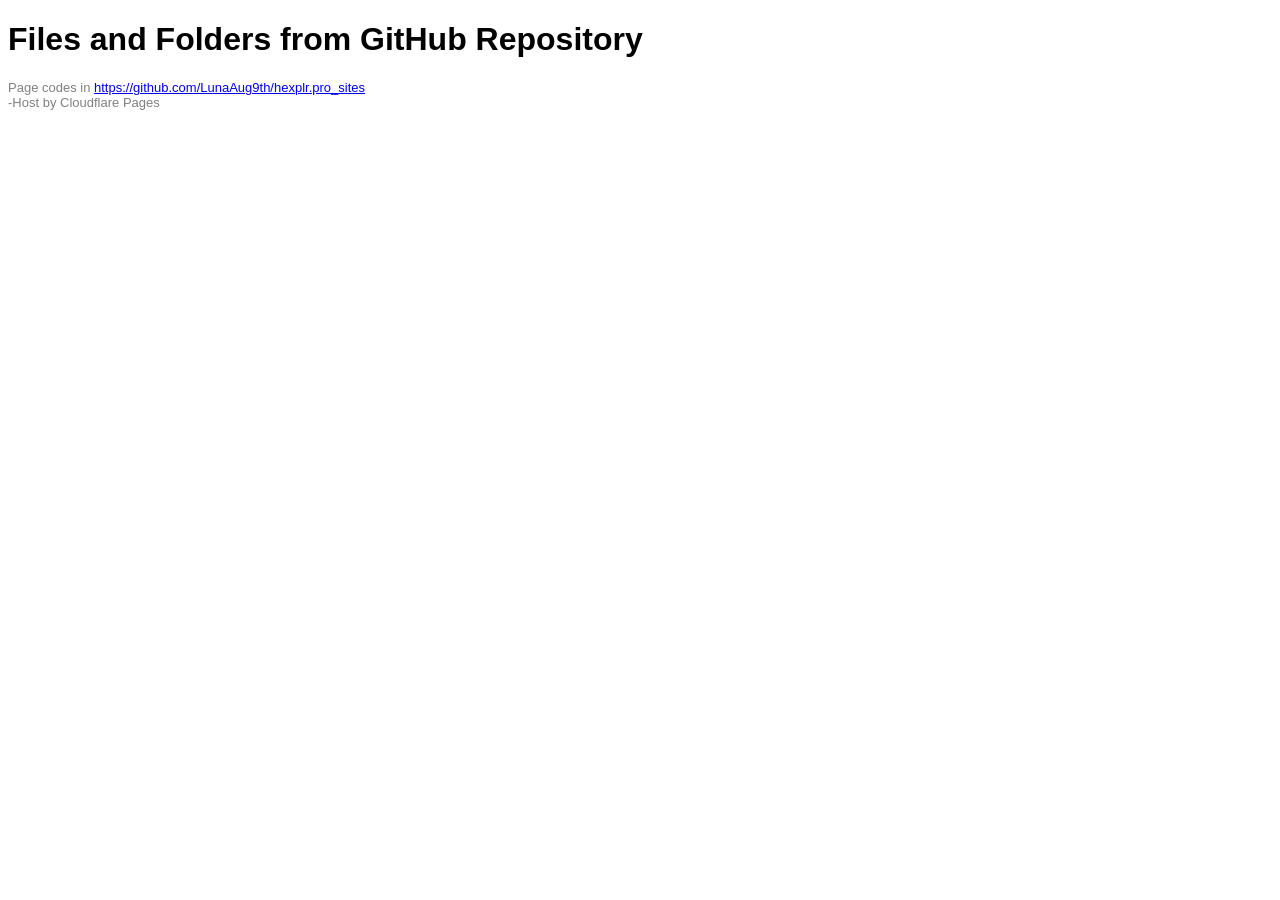
==== index.html @ 596240df "Change file link URL to use uselesstools.hexplr.pro" ====
<!DOCTYPE html>
<html lang="en">
<head>
    <meta charset="UTF-8">
    <meta name="viewport" content="width=device-width, initial-scale=1.0">
    <title>File and Folder List from GitHub</title>
    <style>
        body {
            background-color: #ffffff;
            color: #000000;
            font-family: Arial, sans-serif;
        }

        h1 {
            color: #000000;
        }

        .file-list {
            list-style: none;
            padding: 0;
        }

        .file-list li {
            margin-bottom: 10px;
        }

        button {
            padding: 10px;
            background-color: #007BFF;
            color: white;
            border: none;
            cursor: pointer;
        }

        button:hover {
            background-color: #0056b3;
        }

        .folder {
            font-weight: bold;
            cursor: pointer;
        }
        
        .gray-text {
            color: gray;
            font-size: small;
        }
    </style>
</head>
<body>
    <h1>Files and Folders from GitHub Repository</h1>
    <ul id="fileList" class="file-list"></ul>

    <script>
        const repoOwner = "LunaAug9th";
        const repoName = "hexplr.pro_sites";
        const baseUrl = `https://api.github.com/repos/${repoOwner}/${repoName}/contents/`;

        // Fetch and display the contents of a folder or root
        async function fetchGitHubContents(path = '') {
            const apiUrl = `${baseUrl}${path}`;
            try {
                const response = await fetch(apiUrl);

                if (!response.ok) {
                    throw new Error("Failed to fetch contents from GitHub.");
                }

                const contents = await response.json();
                displayContents(contents, path);
            } catch (error) {
                console.error("Error fetching contents:", error);
            }
        }

        // Display the contents in the file list
        function displayContents(contents, currentPath) {
            const fileListElement = document.getElementById("fileList");
            fileListElement.innerHTML = ''; // Clear previous content

            contents.forEach(item => {
                const listItem = document.createElement("li");

                if (item.type === "file") {
                    const fileButton = document.createElement("button");
                    fileButton.textContent = item.name;
                    fileButton.onclick = () => {
                        window.location.href = `https://uselesstools.hexplr.pro/${currentPath}${item.name}`;
                    };
                    listItem.appendChild(fileButton);
                } else if (item.type === "dir") {
                    const folderSpan = document.createElement("span");
                    folderSpan.textContent = `📁 ${item.name}`;
                    folderSpan.className = "folder";
                    folderSpan.onclick = () => {
                        // Update browser URL with folder name
                        const newPath = `${currentPath}${item.name}/`;
                        window.location.href = `/${newPath}`;
                    };
                    listItem.appendChild(folderSpan);
                }

                fileListElement.appendChild(listItem);
            });
        }

        // Load the correct folder based on the current URL path
        function getPathFromUrl() {
            const path = window.location.pathname;
            return path.startsWith('/') ? path.substring(1) : path;
        }

        // Load contents on page load based on URL
        window.onload = () => {
            const path = getPathFromUrl();
            fetchGitHubContents(path);
        };
    </script>
    <p class="gray-text">Page codes in <a href="https://github.com/LunaAug9th/hexplr.pro_sites">https://github.com/LunaAug9th/hexplr.pro_sites</a><br>
        -Host by Cloudflare Pages</p>
</body>
</html>
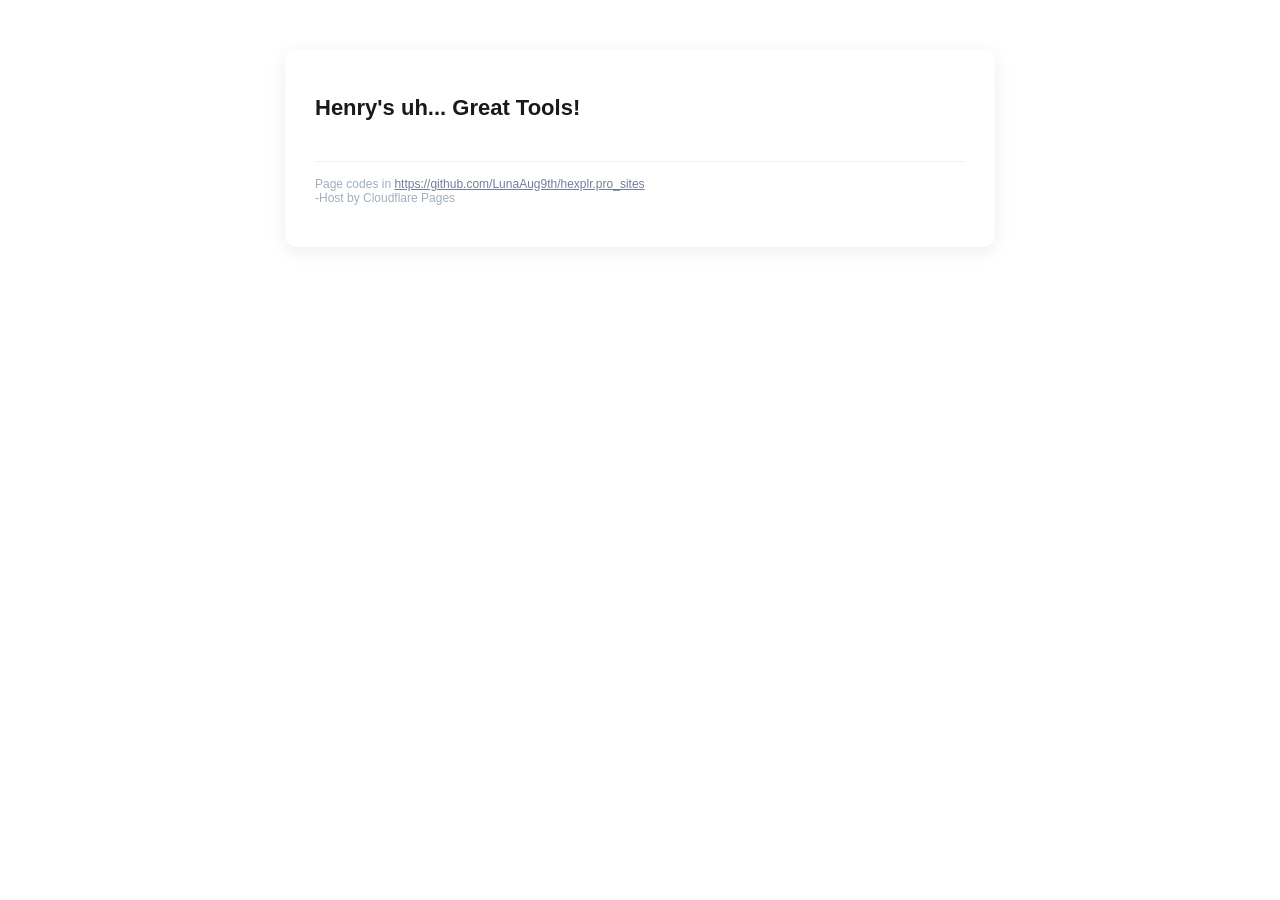
==== commit e584d491: "index.html 스타일 변경 등등 대량 수정" ====
--- a/index.html
+++ b/index.html
@@ -3,52 +3,11 @@
 <head>
     <meta charset="UTF-8">
     <meta name="viewport" content="width=device-width, initial-scale=1.0">
-    <title>File and Folder List from GitHub</title>
-    <style>
-        body {
-            background-color: #ffffff;
-            color: #000000;
-            font-family: Arial, sans-serif;
-        }
-
-        h1 {
-            color: #000000;
-        }
-
-        .file-list {
-            list-style: none;
-            padding: 0;
-        }
-
-        .file-list li {
-            margin-bottom: 10px;
-        }
-
-        button {
-            padding: 10px;
-            background-color: #007BFF;
-            color: white;
-            border: none;
-            cursor: pointer;
-        }
-
-        button:hover {
-            background-color: #0056b3;
-        }
-
-        .folder {
-            font-weight: bold;
-            cursor: pointer;
-        }
-        
-        .gray-text {
-            color: gray;
-            font-size: small;
-        }
-    </style>
+    <title>Henry's uh... Great Tools!</title>
+    <link rel="stylesheet" href="./index.css">
 </head>
 <body>
-    <h1>Files and Folders from GitHub Repository</h1>
+    <h1>Henry's uh... Great Tools!</h1>
     <ul id="fileList" class="file-list"></ul>
 
     <script>
@@ -67,14 +26,14 @@
                 }
 
                 const contents = await response.json();
-                displayContents(contents, path);
+                displayContents(contents);
             } catch (error) {
                 console.error("Error fetching contents:", error);
             }
         }
 
         // Display the contents in the file list
-        function displayContents(contents, currentPath) {
+        function displayContents(contents) {
             const fileListElement = document.getElementById("fileList");
             fileListElement.innerHTML = ''; // Clear previous content
 
@@ -85,7 +44,8 @@
                     const fileButton = document.createElement("button");
                     fileButton.textContent = item.name;
                     fileButton.onclick = () => {
-                        window.location.href = `https://uselesstools.hexplr.pro/${currentPath}${item.name}`;
+                        // item.path (예: "folder/subfolder/file.txt") 이용
+                        window.location.href = `https://uselesstools.hexplr.pro/${item.path}`;
                     };
                     listItem.appendChild(fileButton);
                 } else if (item.type === "dir") {
@@ -93,9 +53,8 @@
                     folderSpan.textContent = `📁 ${item.name}`;
                     folderSpan.className = "folder";
                     folderSpan.onclick = () => {
-                        // Update browser URL with folder name
-                        const newPath = `${currentPath}${item.name}/`;
-                        window.location.href = `/${newPath}`;
+                        // item.path (예: "folder/subfolder") 이용해 브라우저 URL 변경
+                        window.location.href = `/${item.path}/`;
                     };
                     listItem.appendChild(folderSpan);
                 }
@@ -103,17 +62,9 @@
                 fileListElement.appendChild(listItem);
             });
         }
-
-        // Load the correct folder based on the current URL path
-        function getPathFromUrl() {
-            const path = window.location.pathname;
-            return path.startsWith('/') ? path.substring(1) : path;
-        }
-
         // Load contents on page load based on URL
         window.onload = () => {
-            const path = getPathFromUrl();
-            fetchGitHubContents(path);
+            fetchGitHubContents();
         };
     </script>
     <p class="gray-text">Page codes in <a href="https://github.com/LunaAug9th/hexplr.pro_sites">https://github.com/LunaAug9th/hexplr.pro_sites</a><br>
--- a/index.css
+++ b/index.css
@@ -0,0 +1,69 @@
+body {
+    background-color: #f8f9fa;
+    color: #212529;
+    font-family: -apple-system, BlinkMacSystemFont, "Segoe UI", Roboto, sans-serif;
+    max-width: 650px;
+    margin: 50px auto;
+    padding: 30px;
+    background-color: #ffffff;
+    border-radius: 12px;
+    box-shadow: 0 4px 20px rgba(0,0,0,0.08);
+}
+
+h1 {
+    color: #1a1a1a;
+    font-size: 22px;
+    font-weight: 700;
+    margin-bottom: 24px;
+}
+
+.file-list {
+    list-style: none;
+    padding: 0;
+}
+
+.file-list li {
+    margin-bottom: 8px;
+}
+
+button {
+    padding: 10px 18px;
+    background-color: #edf2f7;
+    color: #2d3748;
+    border: none;
+    border-radius: 8px;
+    font-weight: 500;
+    cursor: pointer;
+    transition: background-color 0.2s;
+}
+
+button:hover {
+    background-color: #e2e8f0;
+    color: #0056b3;
+}
+
+.folder {
+    display: inline-block;
+    padding: 10px 14px;
+    color: #d69e2e;
+    font-weight: 600;
+    cursor: pointer;
+    border-radius: 8px;
+    transition: background 0.2s;
+}
+
+.folder:hover {
+    background-color: #f7fafc;
+}
+
+.gray-text {
+    color: #a0aec0;
+    font-size: 12px;
+    margin-top: 40px;
+    border-top: 1px solid #edf2f7;
+    padding-top: 15px;
+}
+
+.gray-text a {
+    color: #718096;
+}
